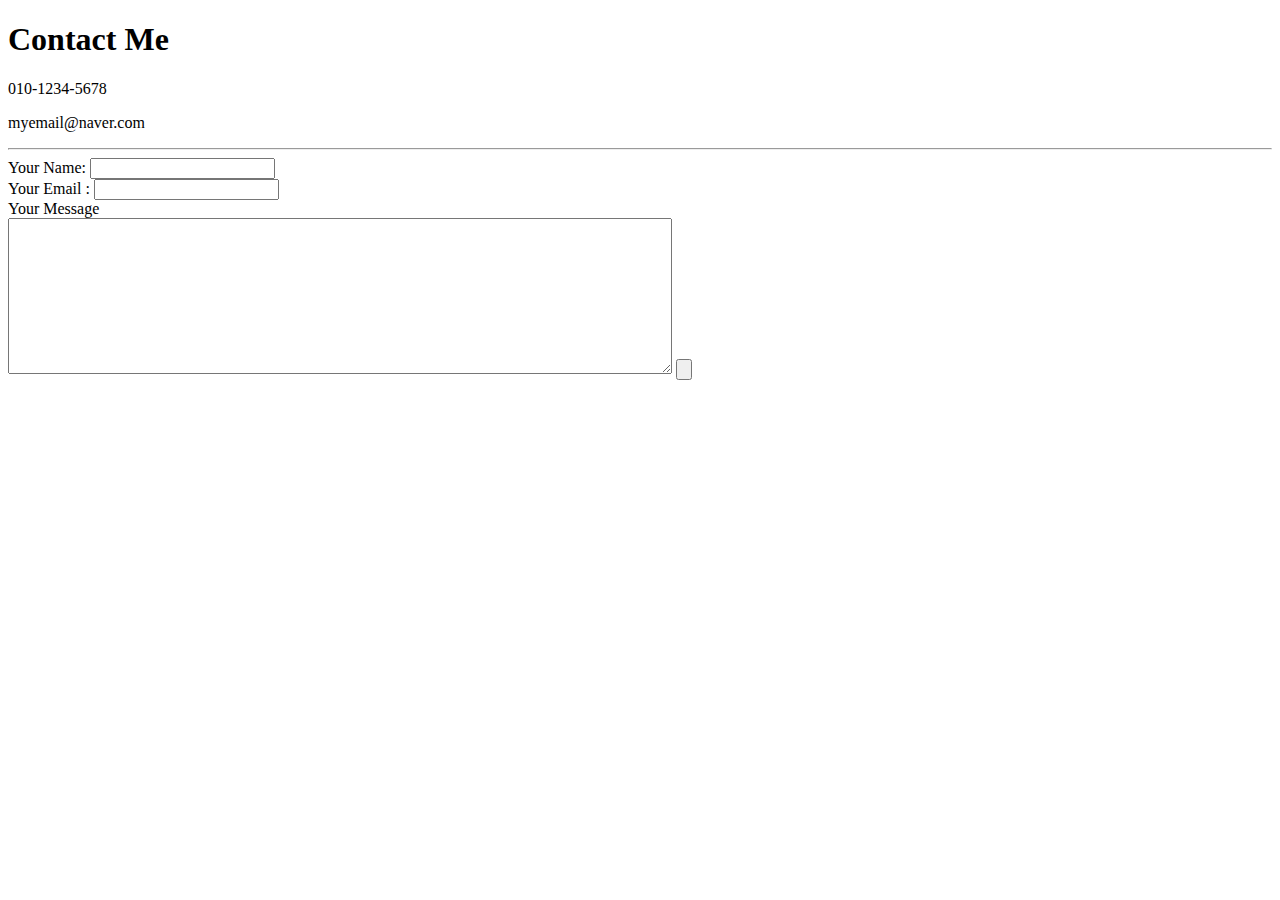
==== Contact Me.html @ 53566b5a "Add initial CV website files" ====
<!DOCTYPE html>
<html lang="en" dir="ltr">

<head>
  <meta charset="utf-8">
  <title>Contact Me</title>
</head>

<body>
  <h1>Contact Me</h1>
  <p>010-1234-5678</p>
  <p>myemail@naver.com</p>
  <hr>
  <form class="" action="index.html" method="post">
    <label for="">Your Name:  </label>
    <input type="text" name="" value=""><br>
    <label for="">Your  Email : </label>
    <input type="email" name="" value=""><br>
    <label for="">Your Message</label><br>
    <textarea name="name" rows="10" cols="80"></textarea>
    <input type="submit" name="submit" value="">
  </form>
</body>

</html>
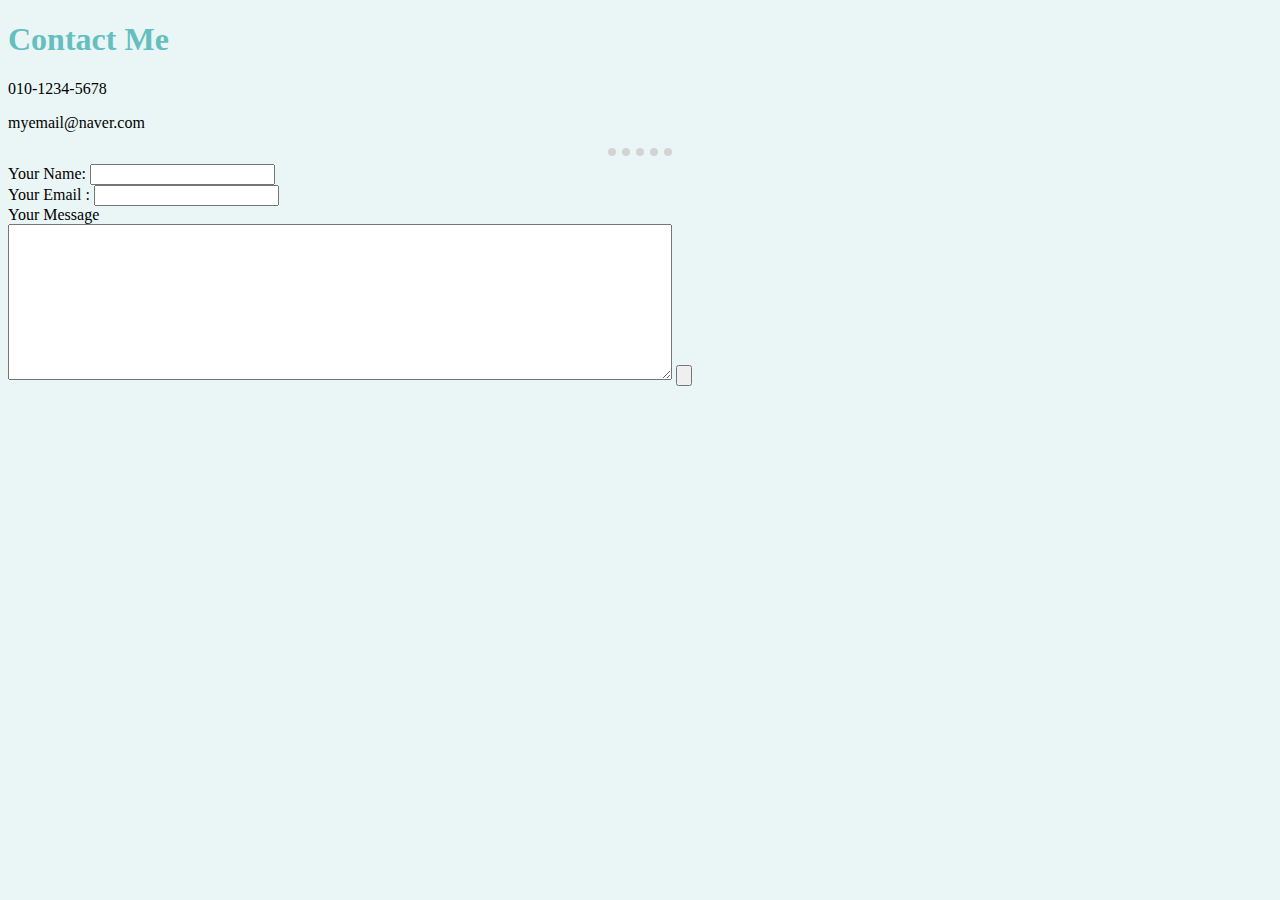
==== commit 58e71600: "Add files via upload" ====
--- a/Contact Me.html
+++ b/Contact Me.html
@@ -4,6 +4,8 @@
 <head>
   <meta charset="utf-8">
   <title>Contact Me</title>
+  <link rel="stylesheet" href="css/styles.css">
+
 </head>
 
 <body>
--- a/css/styles.css
+++ b/css/styles.css
@@ -0,0 +1,18 @@
+body{
+        background-color: #eaf6f6;
+
+}
+
+ hr{
+   border-style: dotted none none ;
+   border-color: lightgray;
+   border-width: 8px;
+   width: 5%;
+ }
+ h1{
+  color: #66bfbf
+ }
+
+ h3{
+   color: #66bfbf 
+ }
